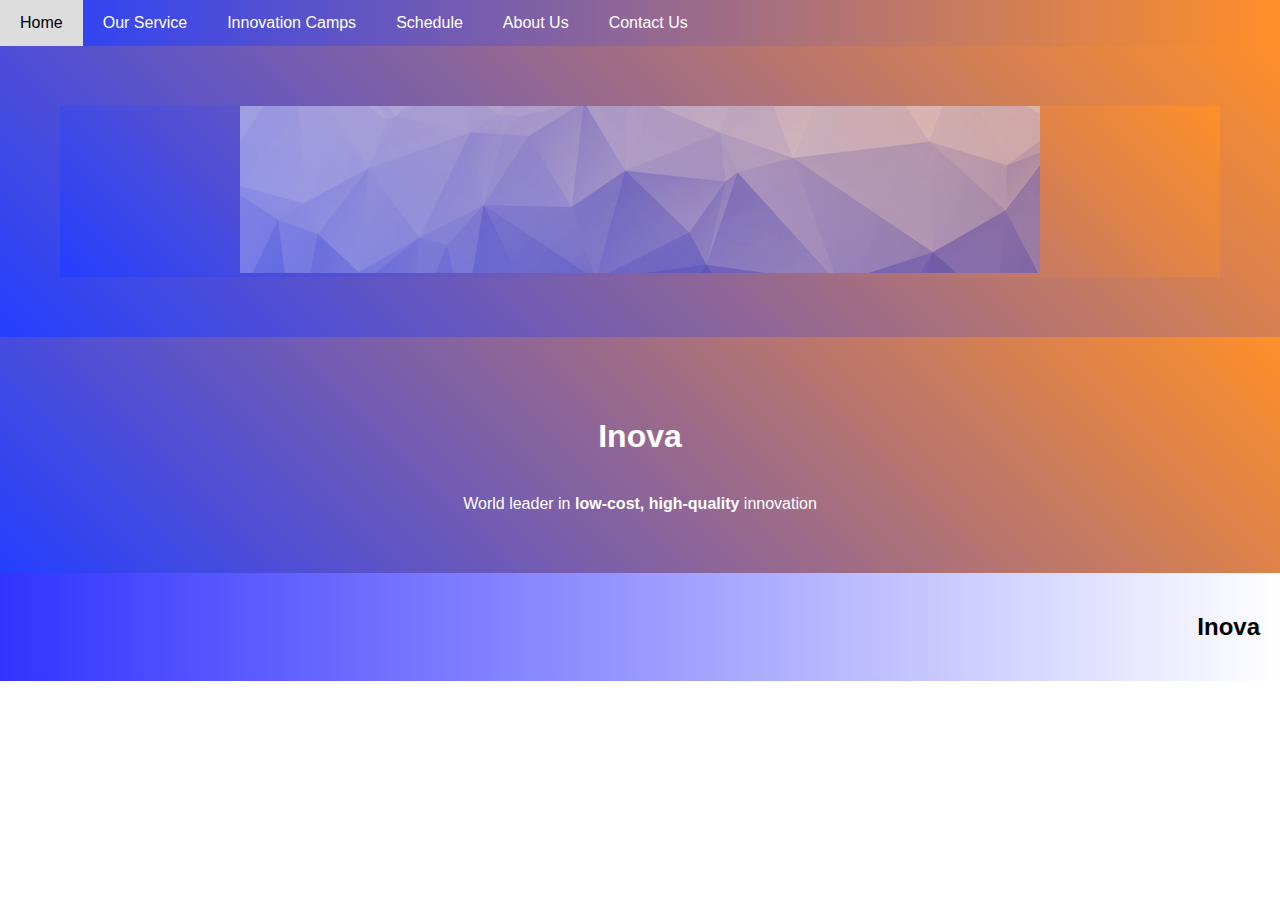
==== index.html @ a0ace733 "Add files via upload" ====
<!DOCTYPE html>
<html lang=en-NO>
<head>
<title>Inova - Leader in frugal innovation</title>
<meta charset="UTF-8">
<meta name="viewport" content="width=device-width, initial-scale=1">
<link rel="stylesheet" href="responsive.css">
</head>
<body>


  <div class="navbar">
    <a href="index.html">Home</a>
    <a href="OurService.html">Our Service</a>
    <a href="innocamps.html">Innovation Camps</a>
    <a href="schedule.html">Schedule</a>
    <a href="aboutUs.html">About Us</a>
    <a href="contactUs.html">Contact Us</a>
  </div>


    <div class="headerMain">
      <div class="frontImage">
        <img src="images/Abstract1.png" alt="Abstract illustration of triangles">
      </div>
    </div>

    <div class="article">
      <h1>Inova</h1>
      <br>
      <p1>World leader in <b>low-cost, high-quality</b> innovation</p1>
    </div>



  <div class="footer">
    <h2>Inova</h2>
  </div>

</body>
</html>
---- responsive.css ----
* {
  box-sizing: border-box;
}

body {
  font-family: Arial;
  margin: 0;
}

/* Header on front page*/
.headerMain {
  padding: 60px;
  text-align: center;
  background: #1abc9c;
  background-image: linear-gradient(45deg, #243fff, #ff8f29);
  color: white;
}

/* Header on subpages */
.headerSub {
  padding: 20px;
  text-align: center;
  background: #1abc9c;
  background-image: linear-gradient(45deg, #243fff, #ff8f29);
  color: white;
}

/* Style the front page image */
.frontImage {
  /*max-height: 10px;*/
  background-image: linear-gradient(45deg, #243fff, #ff8f29);
  width: 100%;
}

/* Article/text segments */
.article {
  padding: 60px;
  text-align: center;
  background: #1abc9c;
  background-image: linear-gradient(45deg, #243fff, #ff8f29);
  color: white;
}

/* Style the top navigation bar */
.navbar {
  display: flex;
  background-color: #333;
  background-image: linear-gradient(to right, #243fff, #ff8f29);
}

/* Style the navigation bar links */
.navbar a {
  color: white;
  padding: 14px 20px;
  text-decoration: none;
  text-align: center;
}

/* Change color on hover */
.navbar a:hover {
  background-color: #ddd;
  color: black;
}

/* unvisited link */
a:link {
  color: white;
}

/* visited link */
/*
a:visited {
  color: lightgrey;
}
*/

/* mouse over link */
a:hover {
  color: hotpink;
}

/* selected link */
a:active {
  color: black;
}

/* Column container */
.row {
  display: flex;
  flex-wrap: wrap;
  background-image: linear-gradient(to right, #243fff, #ff8f29);
}

.column {
  flex: 33%;
  color: white;
  background-color: blue;
  background-image: linear-gradient(45deg, #243fff, #ff8f29);
  padding: 30px;
}

/* Create two unequal columns that sits next to each other */
/* Sidebar/left column */

.side {
  flex: 40%;
  background-color: #f1f1f1;
  background-image: linear-gradient(to right, #243fff, white);
  padding: 20px;
}

/* Main column */
.main {
  flex: 60%;
  color: white;
  background-color: #0000ff;
  background-image: linear-gradient(45deg, #ff8f29,#243fff);
  padding: 60px;
}

/* Mutual style for all images
img {
  height:200px;
  margin-left:15px;
  padding: 10px;
  border-radius: 12px;
  box-shadow: 0 4px 8px 0 rgba(0, 0, 0, 0.2), 0 6px 20px 0 rgba(0, 0, 0, 0.19);
}
*/

/* Footer */
.footer {
  color: black;
  padding: 20px;
  text-align: right;
  background: #ddd;
  background-image: linear-gradient(to left, white, #3333ff);
}

/* Responsive layout - when the screen is less than 600px wide, make the columns stack on top of each other instead
of next to each other */
@media screen and (max-width: 600px) {
  .row, .navbar {
    flex: 100%;
    flex-direction: column;
  }
}
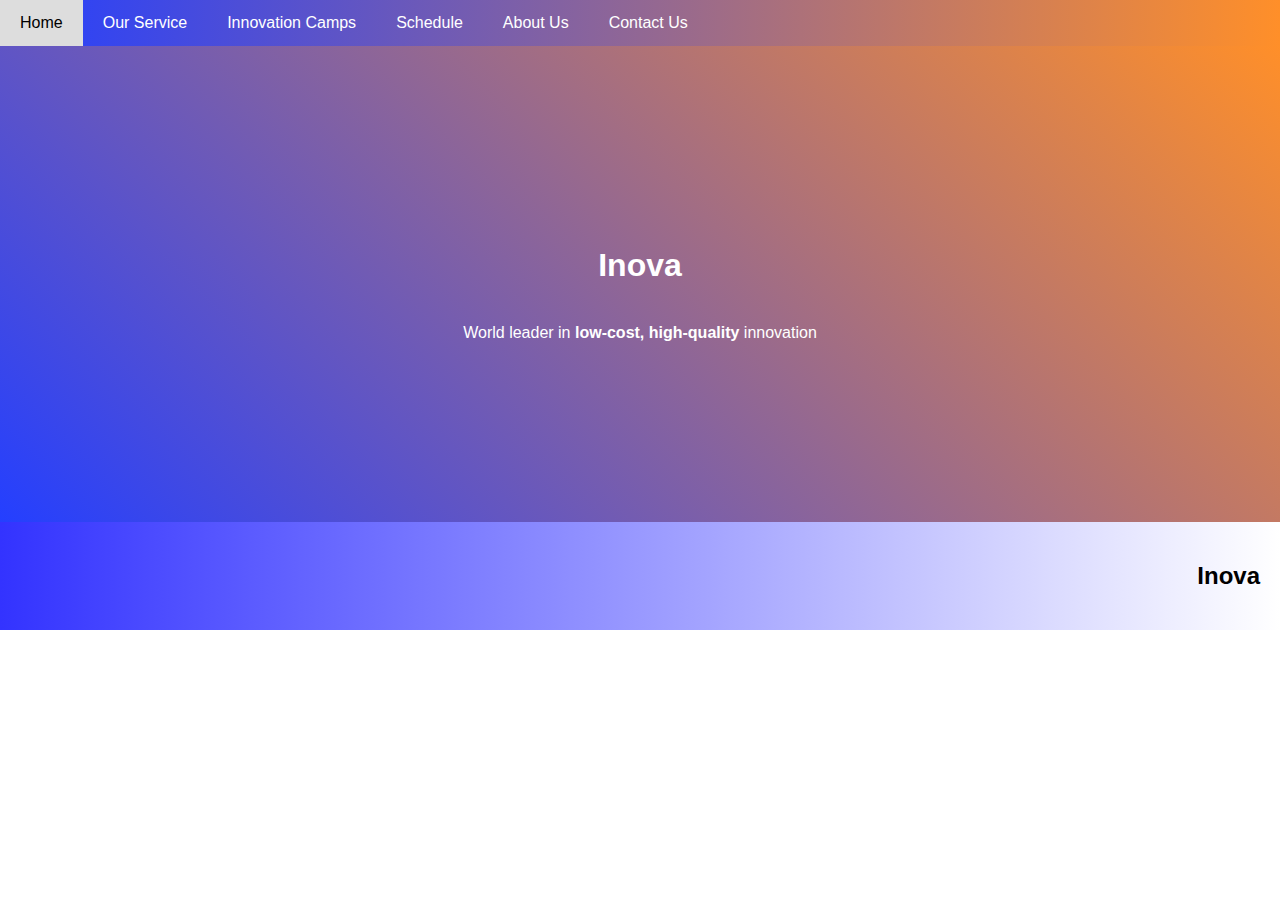
==== commit 0c43c063: "Add files via upload" ====
--- a/index.html
+++ b/index.html
@@ -18,13 +18,13 @@
     <a href="contactUs.html">Contact Us</a>
   </div>
 
-
+<!--
     <div class="headerMain">
       <div class="frontImage">
         <img src="images/Abstract1.png" alt="Abstract illustration of triangles">
       </div>
     </div>
-
+-->
     <div class="article">
       <h1>Inova</h1>
       <br>
--- a/responsive.css
+++ b/responsive.css
@@ -34,7 +34,7 @@
 
 /* Article/text segments */
 .article {
-  padding: 60px;
+  padding: 180px;
   text-align: center;
   background: #1abc9c;
   background-image: linear-gradient(45deg, #243fff, #ff8f29);
@@ -76,7 +76,7 @@
 
 /* mouse over link */
 a:hover {
-  color: hotpink;
+  color: lightpink;
 }
 
 /* selected link */
@@ -115,7 +115,7 @@
   color: white;
   background-color: #0000ff;
   background-image: linear-gradient(45deg, #ff8f29,#243fff);
-  padding: 60px;
+  padding: 100px;
 }
 
 /* Mutual style for all images
